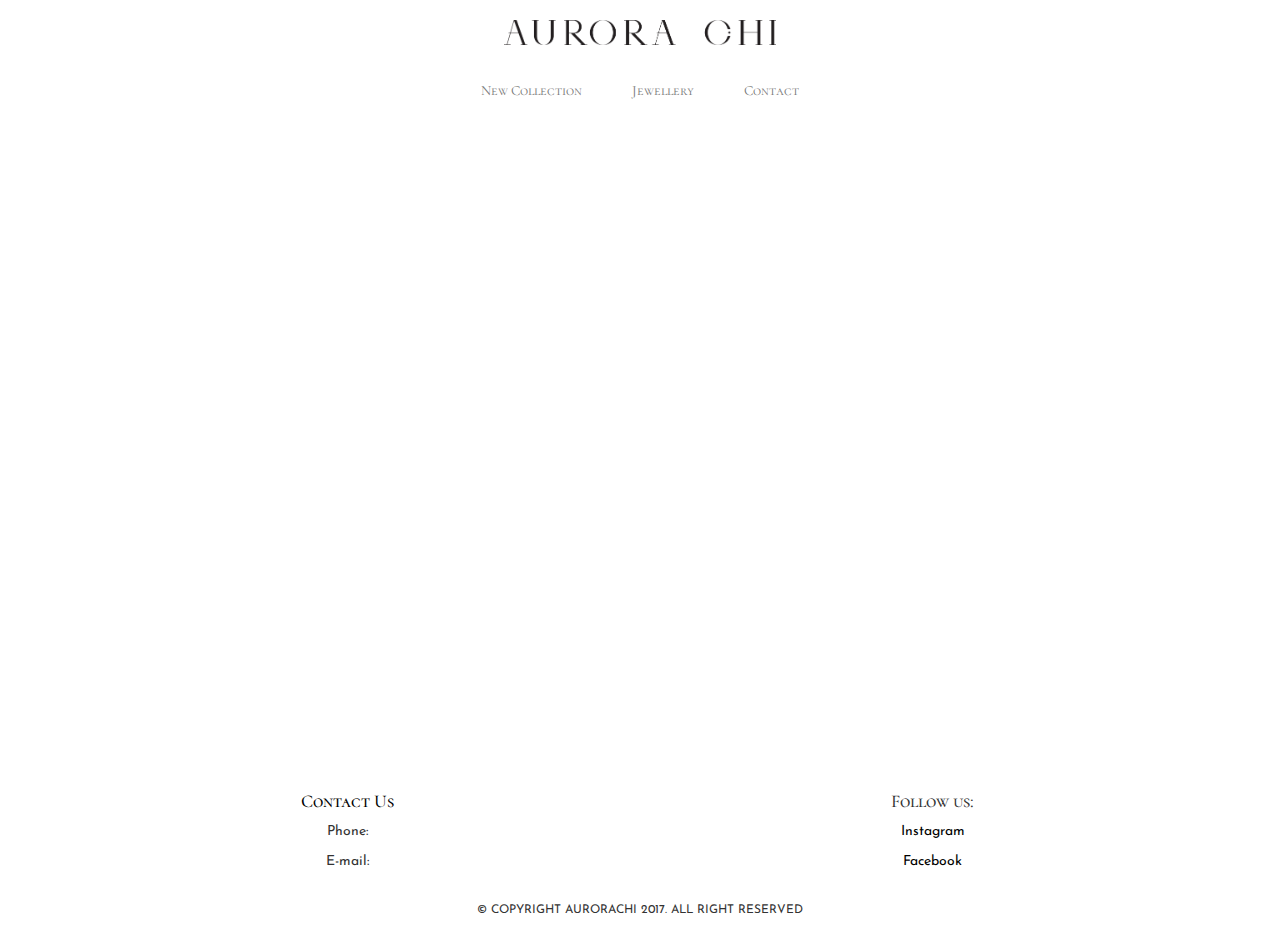
==== index.html @ a71a1dd8 "deployment" ====
<!DOCTYPE html>
<!--[if lt IE7]><html class="ie ie6" lang="en"> <![endif]-->
<!--[if IE 7]><html class="ie ie7" lang="en"> <![endif]-->
<!--[if IE 8]><html class"ie ie8" lang="en"><![endif]-->
<!--[if (gte IE 9) | !(IE)]><!-->

<html lang="en"><!--<![endif]-->
<head>
	<meta charset="utf-8"/>
	<meta name="viewport" content="width=device-width, initial-scale=1.0"/>
	<meta name="Aurora Chi's Jewelleries"/>
	<meta http-equiv="X-UA-Compatible" content="IE-edge"/>
	<title>Aurora Chi</title>
	<link rel="shortcut icon" type="image/icon-x" href="logo_aurorachi_head.png"/>
	<link rel="stylesheet" type="text/css" href="main.css">
	<link rel="stylesheet" href="https://maxcdn.bootstrapcdn.com/bootstrap/3.3.7/css/bootstrap.min.css">


	<link href="https://fonts.googleapis.com/css?family=Great+Vibes" rel="stylesheet">	
	<link href="https://fonts.googleapis.com/css?family=Roboto:400,700" rel="stylesheet">
	<link href="https://fonts.googleapis.com/css?family=Josefin+Sans" rel="stylesheet">
	<link href="https://fonts.googleapis.com/css?family=Cormorant+SC" rel="stylesheet">
</head>
<body>
	<div class="container" style="padding-left: 0; padding-right: 0;">
		<div class="page-header" style="border-bottom: none; padding-bottom: 0; margin-bottom: 0; margin-top:20px;">
			<div>	
				<a href="index.html">
					<img src="logo_aurorachi.png" id="logo_aurorachi"/>
				</a>
			</div>

			<nav class="navbar navbar-default" role="navigation" style="margin:0; border-radius: 0; border-color: transparent; background-color: white;">
			  <div class="container-fluid" >
			    <div class="navbar-header">
			      <button type="button" class="navbar-toggle" data-toggle="collapse" data-target="#myNavbar" aria-expanded="false" aria-controls="navbar">
			        <span class="icon-bar"></span>
			        <span class="icon-bar"></span>
			        <span class="icon-bar"></span>                       
			      </button>
			    </div>
			    <div class="collapse navbar-collapse" id="myNavbar">
			      <ul class="nav navbar-nav">
			       	<ul class="nav navbar-nav">
			       	<li class="serif"><a href="index.html">New Collection</a></li>
			       	<li class="serif"><a href="indexpages/jewellery/jewellery.html">Jewellery</a></li>
			        <li class="serif"><a href="indexpages/contact/contact.html">Contact</a></li>
			      </ul>
			    </div>
			  </div>
			</nav>
		</div>
	</div>
	<div class="container">
		<div class="row content">
			<div class="col-lg-12 col-md-12 col-sm-12 col-xs-12 video">
				<iframe src="https://player.vimeo.com/video/220237825?title=0&byline=0&portrait=0&badge=1&autopause=1&player_id=1&color=white" frameborder="0" webkitallowfullscreen mozallowfullscreen allowfullscreen></iframe>
			</div>
			<!--<div class="hidden-lg hidden-md hidden-sm col-xs-12 video-sm">
				<iframe height="200px" width="100%" class="videoDefy-sm" src="https://www.youtube.com/embed/u7raWpQ25gc?rel=0&color=white&theme=light&modestbranding=1&fs=1&showinfo=0&nologo=1&iv_load_policy=3&enablejsapi=1" frameborder="0" allowfullscreen id="video-sm"></iframe>
				
				<iframe src="https://player.vimeo.com/video/220237825?title=0&byline=0&portrait=0" width="100%" height="200px" frameborder="0" webkitallowfullscreen mozallowfullscreen allowfullscreen></iframe>-->
			</div>
		</div>
	</div>
	<footer>
		<div class="container">
			<div class="row">
				<div class="col-lg-6 col-md-6 col-sm-6 col-xs-12">
					<a href="indexpages/contact/contact.html" class="contactDetails">
						<h4 style="font-family: 'Cormorant SC', serif">Contact Us</h4>
					</a>
					<p class="sans-serif">Phone: </p>
					<p class="sans-serif">E-mail: </p>
				</div>
				<div class="col-lg-6 col-md-6 col-sm-6 col-xs-12">
					<h4 style="font-family: 'Cormorant SC', serif">Follow us:</h4>
					<a href="#">
						<p class="sans-serif" style="color: black;">Instagram</p>
					</a>
					<a href="#">
						<p class="sans-serif" style="color: black;">Facebook</p>
					</a>		
				</div>
				<div class="col-lg-12 col-md-12 col-sm-12 col-xs-12">
					<p class="sans-serif" style="font-size: 12px; margin-top: 20px; margin-bottom: 20px;">&copy; COPYRIGHT AURORACHI 2017. ALL RIGHT RESERVED</p>
				</div>
			</div>
		</div>
	</footer>
	<script src="main.js" type="text/javascript" charset="uft-8"></script>
	<script src="https://ajax.googleapis.com/ajax/libs/jquery/2.1.3/jquery.min.js"></script>
  	<script src="https://maxcdn.bootstrapcdn.com/bootstrap/3.3.7/js/bootstrap.min.js"></script>
</body>
</html>
---- main.css ----
body{
	background: white;
}

/* Fonts */
.serif{
	font-family: 'Cormorant SC', serif;
}

.sans-serif{
	font-family: 'Josefin Sans', sans-serif;
}

.cursive{
	font-family: 'Great Vibes', cursive;
}

ul{
	margin-bottom: 40px;
	text-align: center;
}

ul li{
	margin-right: 10px;
	margin-left: 10px;
}

ul li a{
	text-decoration: none;
}

ul li a:hover{
	text-decoration: none;
}

img#logo_aurorachi{
	display: block;
	margin-top: 20px;
	margin-bottom: 20px;
	margin-left: auto;
	margin-right: auto;
	text-align: center;
	height:25px;
	align-items: center;
}


/* Navigation Bar */
.navbar .navbar-nav{
	display: inline-block;
	float:none;
	vertical-align: top;
	text-align:center;
}

.navbar .navbar-collapse{
	text-align:center;
	margin-bottom: 40px;
}

.navbar.navbar-default{
	margin-left:50px!important;
	margin-right:50px!important;
}

img{
	margin:0px;
}

/* Content */
.content{
	margin-left:50px!important;
	margin-right:50px!important;
}

.banner{
	background-image: url('defy.jpg')!important;
	height: 200px!important;
	margin-bottom:40px!important;
	display: flex;
	justify-content: center;
	align-items: center;
}

.video{
	position:relative;
	padding-bottom:56.25%;
}

.video iframe{
	position:absolute;
	width: 100%;
	height: 100%;
	top:0;
	left:0;
}

/*.videoDefy{
	margin-bottom:40px!important;
	display: flex!important;
	justify-content: center!important;
	align-items: center!important;
}*/

/*.video-sm{
	padding: 0px!important;
	height: 200px!important;
	margin:0px!important;
}

.videoDefy-sm{
	margin-bottom:40px!important;
	display: flex!important;
	height: 200px!important;
	margin:0px!important;
	justify-content: center!important;
	align-items: center!important;
}

*/

/* Footer */
footer{
	background-color: white;
	text-align: center;
	margin-top: 40px ;
}

.contactDetails{
	text-decoration: none!important;
	color:black!important;
}

.contactDetails:hover{
	text-decoration: none!important;
	opacity:0.6!important;
}
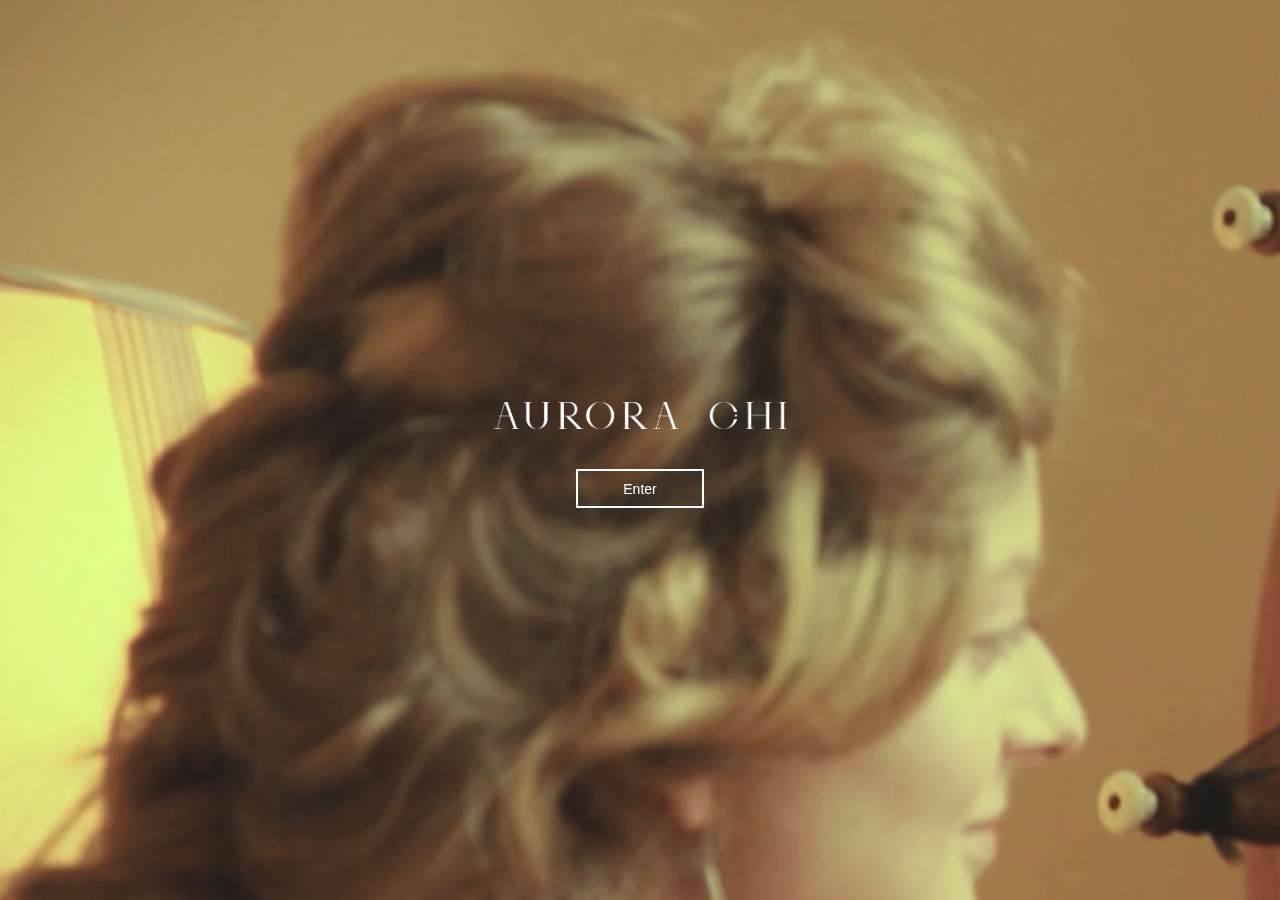
==== commit 5f691355: "deployment" ====
--- a/index.html
+++ b/index.html
@@ -15,81 +15,21 @@
 	<link rel="stylesheet" type="text/css" href="main.css">
 	<link rel="stylesheet" href="https://maxcdn.bootstrapcdn.com/bootstrap/3.3.7/css/bootstrap.min.css">
 
-
 	<link href="https://fonts.googleapis.com/css?family=Great+Vibes" rel="stylesheet">	
 	<link href="https://fonts.googleapis.com/css?family=Roboto:400,700" rel="stylesheet">
 	<link href="https://fonts.googleapis.com/css?family=Josefin+Sans" rel="stylesheet">
 	<link href="https://fonts.googleapis.com/css?family=Cormorant+SC" rel="stylesheet">
 </head>
 <body>
-	<div class="container" style="padding-left: 0; padding-right: 0;">
-		<div class="page-header" style="border-bottom: none; padding-bottom: 0; margin-bottom: 0; margin-top:20px;">
-			<div>	
-				<a href="index.html">
-					<img src="logo_aurorachi.png" id="logo_aurorachi"/>
-				</a>
-			</div>
-
-			<nav class="navbar navbar-default" role="navigation" style="margin:0; border-radius: 0; border-color: transparent; background-color: white;">
-			  <div class="container-fluid" >
-			    <div class="navbar-header">
-			      <button type="button" class="navbar-toggle" data-toggle="collapse" data-target="#myNavbar" aria-expanded="false" aria-controls="navbar">
-			        <span class="icon-bar"></span>
-			        <span class="icon-bar"></span>
-			        <span class="icon-bar"></span>                       
-			      </button>
-			    </div>
-			    <div class="collapse navbar-collapse" id="myNavbar">
-			      <ul class="nav navbar-nav">
-			       	<ul class="nav navbar-nav">
-			       	<li class="serif"><a href="index.html">New Collection</a></li>
-			       	<li class="serif"><a href="indexpages/jewellery/jewellery.html">Jewellery</a></li>
-			        <li class="serif"><a href="indexpages/contact/contact.html">Contact</a></li>
-			      </ul>
-			    </div>
-			  </div>
-			</nav>
-		</div>
-	</div>
 	<div class="container">
 		<div class="row content">
-			<div class="col-lg-12 col-md-12 col-sm-12 col-xs-12 video">
-				<iframe src="https://player.vimeo.com/video/220237825?title=0&byline=0&portrait=0&badge=1&autopause=1&player_id=1&color=white" frameborder="0" webkitallowfullscreen mozallowfullscreen allowfullscreen></iframe>
-			</div>
-			<!--<div class="hidden-lg hidden-md hidden-sm col-xs-12 video-sm">
-				<iframe height="200px" width="100%" class="videoDefy-sm" src="https://www.youtube.com/embed/u7raWpQ25gc?rel=0&color=white&theme=light&modestbranding=1&fs=1&showinfo=0&nologo=1&iv_load_policy=3&enablejsapi=1" frameborder="0" allowfullscreen id="video-sm"></iframe>
-				
-				<iframe src="https://player.vimeo.com/video/220237825?title=0&byline=0&portrait=0" width="100%" height="200px" frameborder="0" webkitallowfullscreen mozallowfullscreen allowfullscreen></iframe>-->
+			<div class="col-lg-12 col-md-12 col-sm-12 col-xs-12 banner" style="margin-left: 15px;">
+				<img src="logo_aurorachi_entrypoint.png">
+				<a href="indexpages/newcollection/newcollection.html">
+					<p class="bannerTitle serif">Enter</p>
+				</a>
 			</div>
 		</div>
 	</div>
-	<footer>
-		<div class="container">
-			<div class="row">
-				<div class="col-lg-6 col-md-6 col-sm-6 col-xs-12">
-					<a href="indexpages/contact/contact.html" class="contactDetails">
-						<h4 style="font-family: 'Cormorant SC', serif">Contact Us</h4>
-					</a>
-					<p class="sans-serif">Phone: </p>
-					<p class="sans-serif">E-mail: </p>
-				</div>
-				<div class="col-lg-6 col-md-6 col-sm-6 col-xs-12">
-					<h4 style="font-family: 'Cormorant SC', serif">Follow us:</h4>
-					<a href="#">
-						<p class="sans-serif" style="color: black;">Instagram</p>
-					</a>
-					<a href="#">
-						<p class="sans-serif" style="color: black;">Facebook</p>
-					</a>		
-				</div>
-				<div class="col-lg-12 col-md-12 col-sm-12 col-xs-12">
-					<p class="sans-serif" style="font-size: 12px; margin-top: 20px; margin-bottom: 20px;">&copy; COPYRIGHT AURORACHI 2017. ALL RIGHT RESERVED</p>
-				</div>
-			</div>
-		</div>
-	</footer>
-	<script src="main.js" type="text/javascript" charset="uft-8"></script>
-	<script src="https://ajax.googleapis.com/ajax/libs/jquery/2.1.3/jquery.min.js"></script>
-  	<script src="https://maxcdn.bootstrapcdn.com/bootstrap/3.3.7/js/bootstrap.min.js"></script>
 </body>
 </html>--- a/main.css
+++ b/main.css
@@ -1,137 +1,74 @@
-body{
-	background: white;
+html, body{
+	height:100%;
 }
 
-/* Fonts */
-.serif{
-	font-family: 'Cormorant SC', serif;
+body{
+	margin: 0;
+	display: flex;
+	justify-content: center;
+	align-items: center!important;
+	overflow: hidden;
+	background-image: url('defy.jpg')!important;
+}
+
+.container{
+	padding:0;
+}
+
+img{
+	display: block;
+	margin-top: 20px;
+	margin-bottom: 40px;
+	margin-left: auto;
+	margin-right: auto;
+	text-align: center;
+	height:27px;
+	align-items: center;
+}
+
+.content{
+	position: fixed;
+	top: 50%;
+	left: 50%;
+	/* bring your own prefixes */
+	transform: translate(-50%, -50%);
+}
+
+
+.banner{
+	background-color: transparent;
+	width:100%;
+	padding:0;
+	display: flex;
+	justify-content: center;
+	align-items: center;
+	display: block;
+}
+
+.bannerTitle{
+	color:white;
+	text-align: center;
+	padding: 7.5px;
+	border:2px solid white;
+	display: block;
+	margin-right: 90px;
+	margin-left: 90px;
+}
+
+.bannerTitle:hover{
+	opacity: 0.7;
+}
+
+/* Text Styling */
+a{
+	text-decoration: none!important;
+
+}
+
+a:hover{
+	text-decoration: none!important;
 }
 
 .sans-serif{
 	font-family: 'Josefin Sans', sans-serif;
-}
-
-.cursive{
-	font-family: 'Great Vibes', cursive;
-}
-
-ul{
-	margin-bottom: 40px;
-	text-align: center;
-}
-
-ul li{
-	margin-right: 10px;
-	margin-left: 10px;
-}
-
-ul li a{
-	text-decoration: none;
-}
-
-ul li a:hover{
-	text-decoration: none;
-}
-
-img#logo_aurorachi{
-	display: block;
-	margin-top: 20px;
-	margin-bottom: 20px;
-	margin-left: auto;
-	margin-right: auto;
-	text-align: center;
-	height:25px;
-	align-items: center;
-}
-
-
-/* Navigation Bar */
-.navbar .navbar-nav{
-	display: inline-block;
-	float:none;
-	vertical-align: top;
-	text-align:center;
-}
-
-.navbar .navbar-collapse{
-	text-align:center;
-	margin-bottom: 40px;
-}
-
-.navbar.navbar-default{
-	margin-left:50px!important;
-	margin-right:50px!important;
-}
-
-img{
-	margin:0px;
-}
-
-/* Content */
-.content{
-	margin-left:50px!important;
-	margin-right:50px!important;
-}
-
-.banner{
-	background-image: url('defy.jpg')!important;
-	height: 200px!important;
-	margin-bottom:40px!important;
-	display: flex;
-	justify-content: center;
-	align-items: center;
-}
-
-.video{
-	position:relative;
-	padding-bottom:56.25%;
-}
-
-.video iframe{
-	position:absolute;
-	width: 100%;
-	height: 100%;
-	top:0;
-	left:0;
-}
-
-/*.videoDefy{
-	margin-bottom:40px!important;
-	display: flex!important;
-	justify-content: center!important;
-	align-items: center!important;
-}*/
-
-/*.video-sm{
-	padding: 0px!important;
-	height: 200px!important;
-	margin:0px!important;
-}
-
-.videoDefy-sm{
-	margin-bottom:40px!important;
-	display: flex!important;
-	height: 200px!important;
-	margin:0px!important;
-	justify-content: center!important;
-	align-items: center!important;
-}
-
-*/
-
-/* Footer */
-footer{
-	background-color: white;
-	text-align: center;
-	margin-top: 40px ;
-}
-
-.contactDetails{
-	text-decoration: none!important;
-	color:black!important;
-}
-
-.contactDetails:hover{
-	text-decoration: none!important;
-	opacity:0.6!important;
 }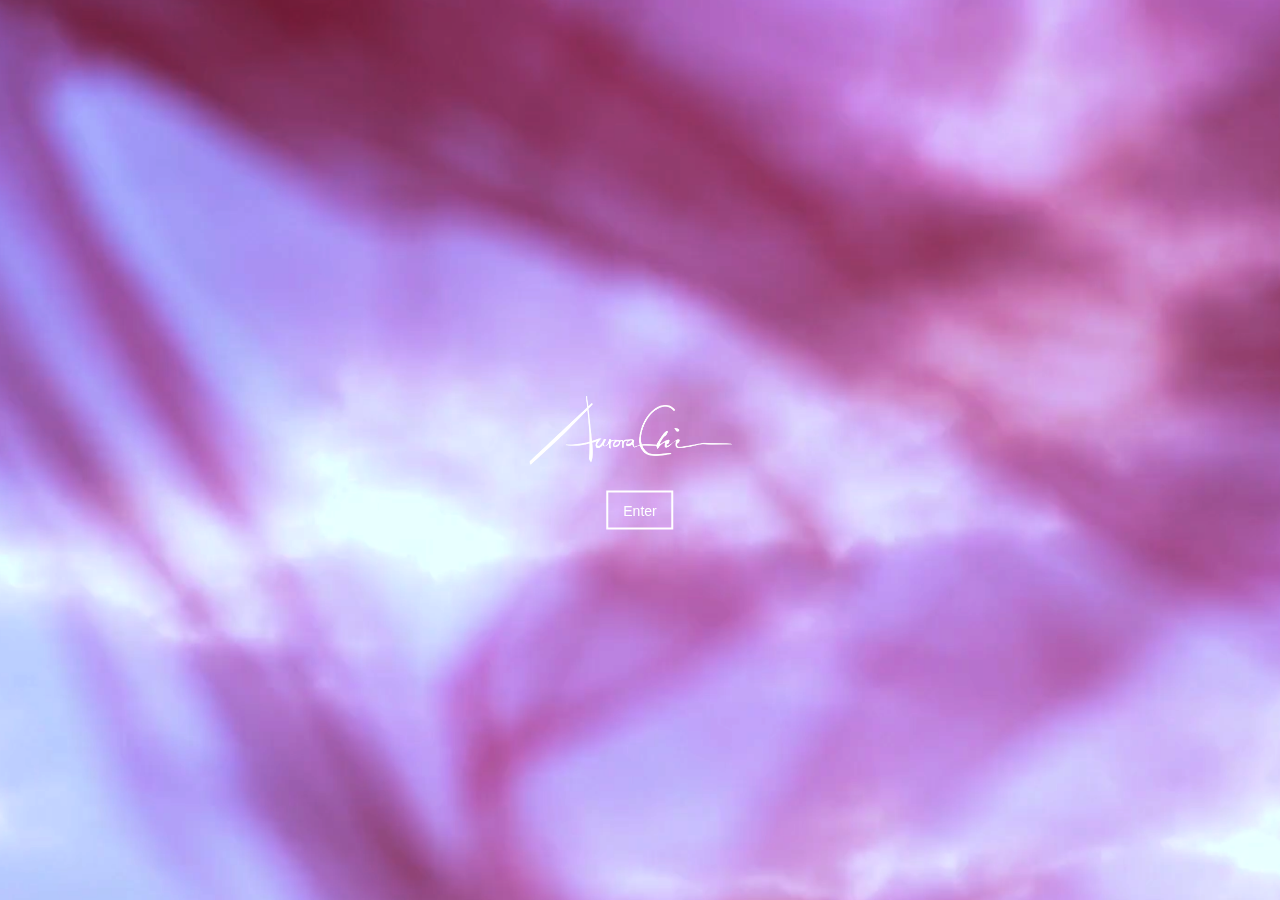
==== commit 75deb530: "update lookbook" ====
--- a/index.html
+++ b/index.html
@@ -24,7 +24,7 @@
 	<div class="container">
 		<div class="row content">
 			<div class="col-lg-12 col-md-12 col-sm-12 col-xs-12 banner" style="margin-left: 15px;">
-				<img src="logo_aurorachi_entrypoint.png">
+				<img src="AurorachiLogo-02.png">
 				<a href="indexpages/newcollection/newcollection.html">
 					<p class="bannerTitle serif">Enter</p>
 				</a>
--- a/main.css
+++ b/main.css
@@ -8,7 +8,12 @@
 	justify-content: center;
 	align-items: center!important;
 	overflow: hidden;
-	background-image: url('defy.jpg')!important;
+	background-image: url('defy.png');
+	background-repeat: no-repeat;
+    background-position: center;
+    background-size: cover;
+    width: 100%;
+    height: 100%;
 }
 
 .container{
@@ -18,11 +23,11 @@
 img{
 	display: block;
 	margin-top: 20px;
-	margin-bottom: 40px;
+	margin-bottom: 10px;
 	margin-left: auto;
 	margin-right: auto;
 	text-align: center;
-	height:27px;
+	height:100px;
 	align-items: center;
 }
 
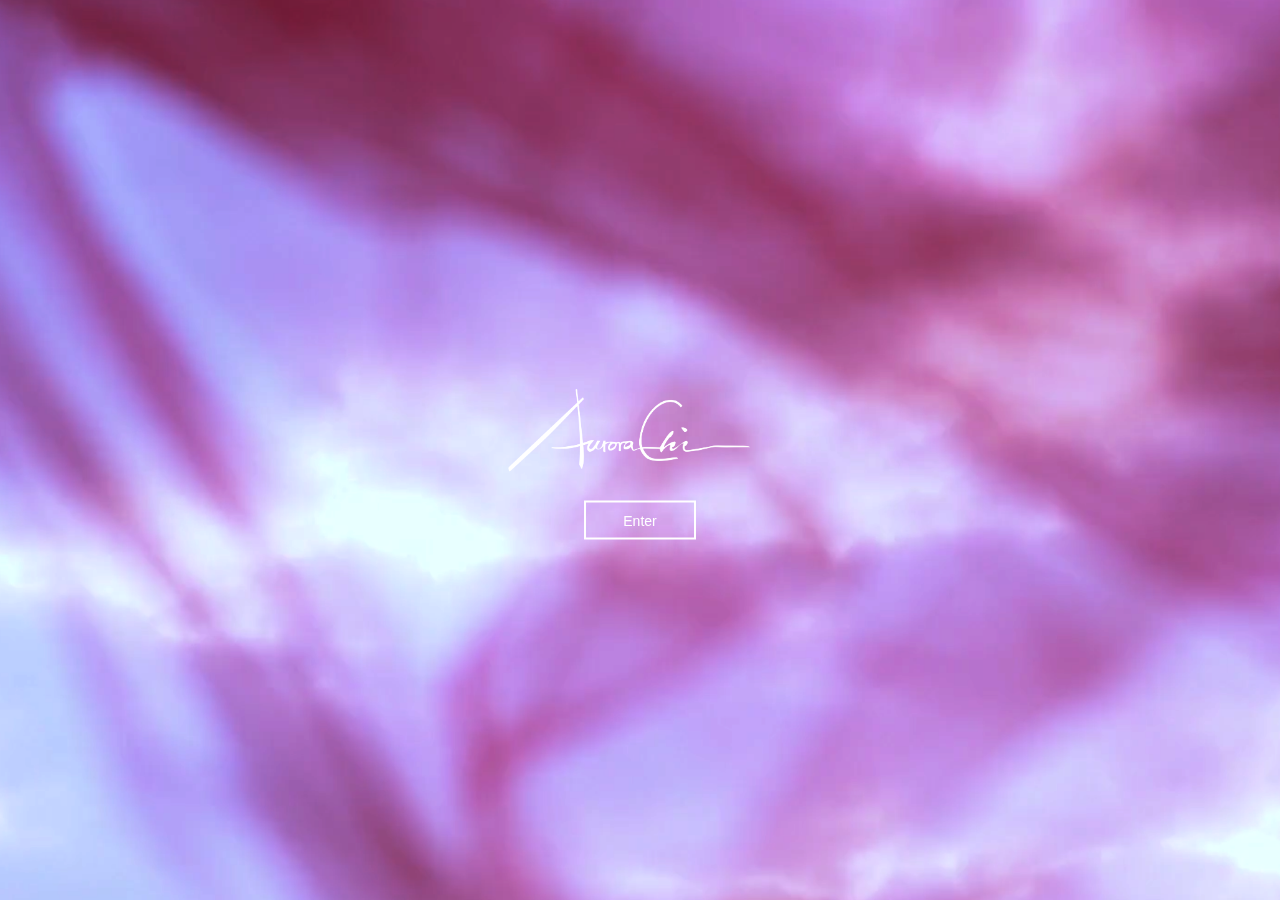
==== commit 7561f5c0: "update lookbook" ====
--- a/index.html
+++ b/index.html
@@ -24,7 +24,7 @@
 	<div class="container">
 		<div class="row content">
 			<div class="col-lg-12 col-md-12 col-sm-12 col-xs-12 banner" style="margin-left: 15px;">
-				<img src="AurorachiLogo-02.png">
+				<img src="AurorachiLogo-02.png" id="AuroraLogo" style="height: 120px">
 				<a href="indexpages/newcollection/newcollection.html">
 					<p class="bannerTitle serif">Enter</p>
 				</a>
